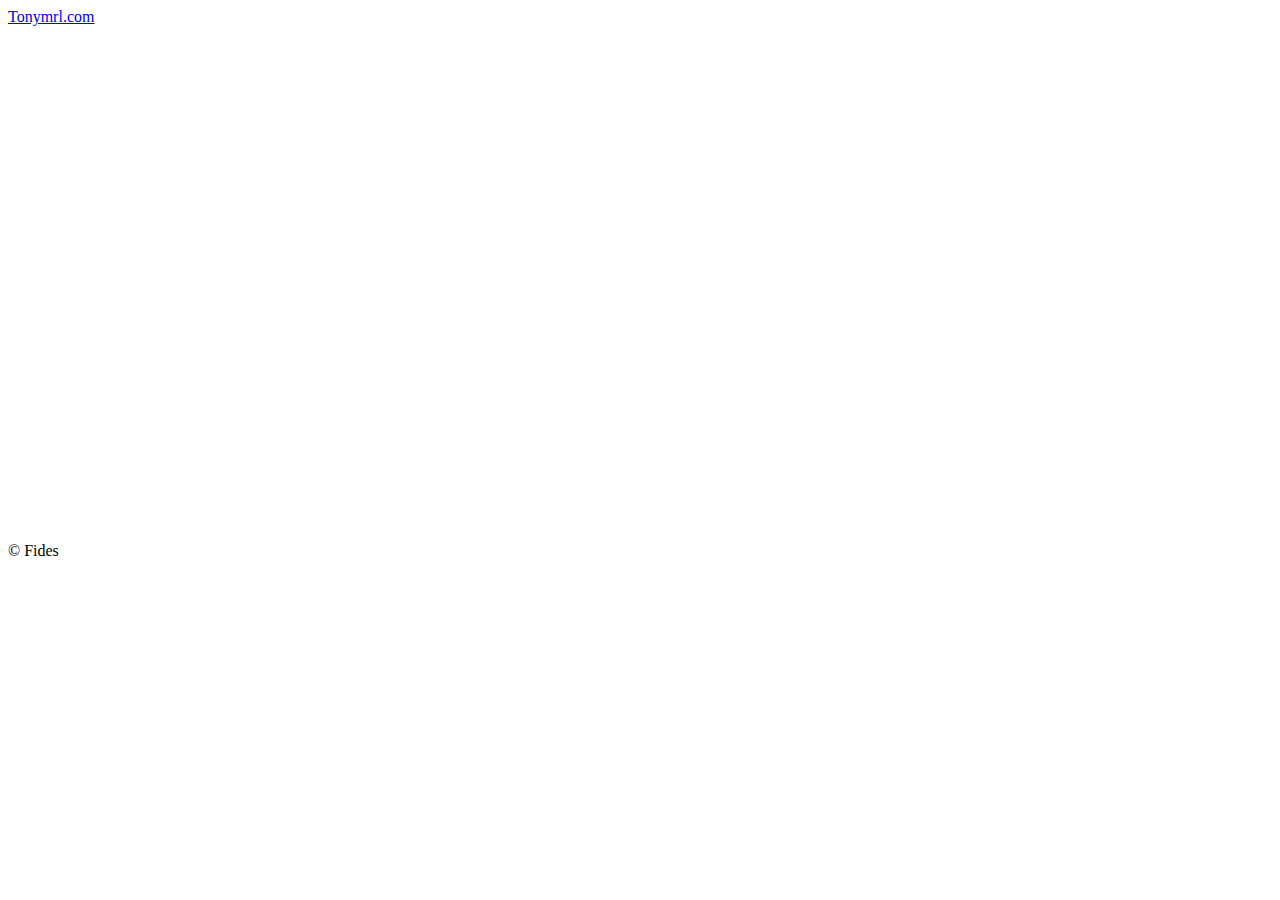
==== cinema_repo/src/main/resources/static/cercaSala.html @ a25a965f "some fixes" ====
<!DOCTYPE html>
<html xmlns:th="http://www.thymeleaf.org">

	<head>
		<title>Cerca sala</title>
		<meta http-equiv="Content-Type" content="text/html; charset=UTF-8" />
		<link rel="stylesheet" type="text/css"
			href="webjars/bootstrap/3.3.7/css/bootstrap.min.css" />
	</head>
	<body>	
		<nav class="navbar navbar-inverse">
			<div class="container">
				<div class="navbar-header">
					<a class="navbar-brand" href="#">Tonymrl.com</a>
				</div>
			</div>
		</nav>
	
		<div class="container" style="min-height: 500px">
	
			<div class="starter-template">
				<div id="feedback"></div>
	
			</div>
	
		</div>
	
		<div class="container">
			<footer>
				<p>&copy; Fides</p>
			</footer>
		</div>
	
		<script type="text/javascript" src="webjars/jquery/2.2.4/jquery.min.js"></script>
		<link rel="stylesheet" type="text/css" href="https://cdn.datatables.net/1.10.20/css/jquery.dataTables.css" />
		<script type="text/javascript" charset="utf8"
			src="https://cdn.datatables.net/1.10.20/js/jquery.dataTables.js"></script>
		<script type="text/javascript" src="js/jsSala.js"></script>
	</body>
</html>
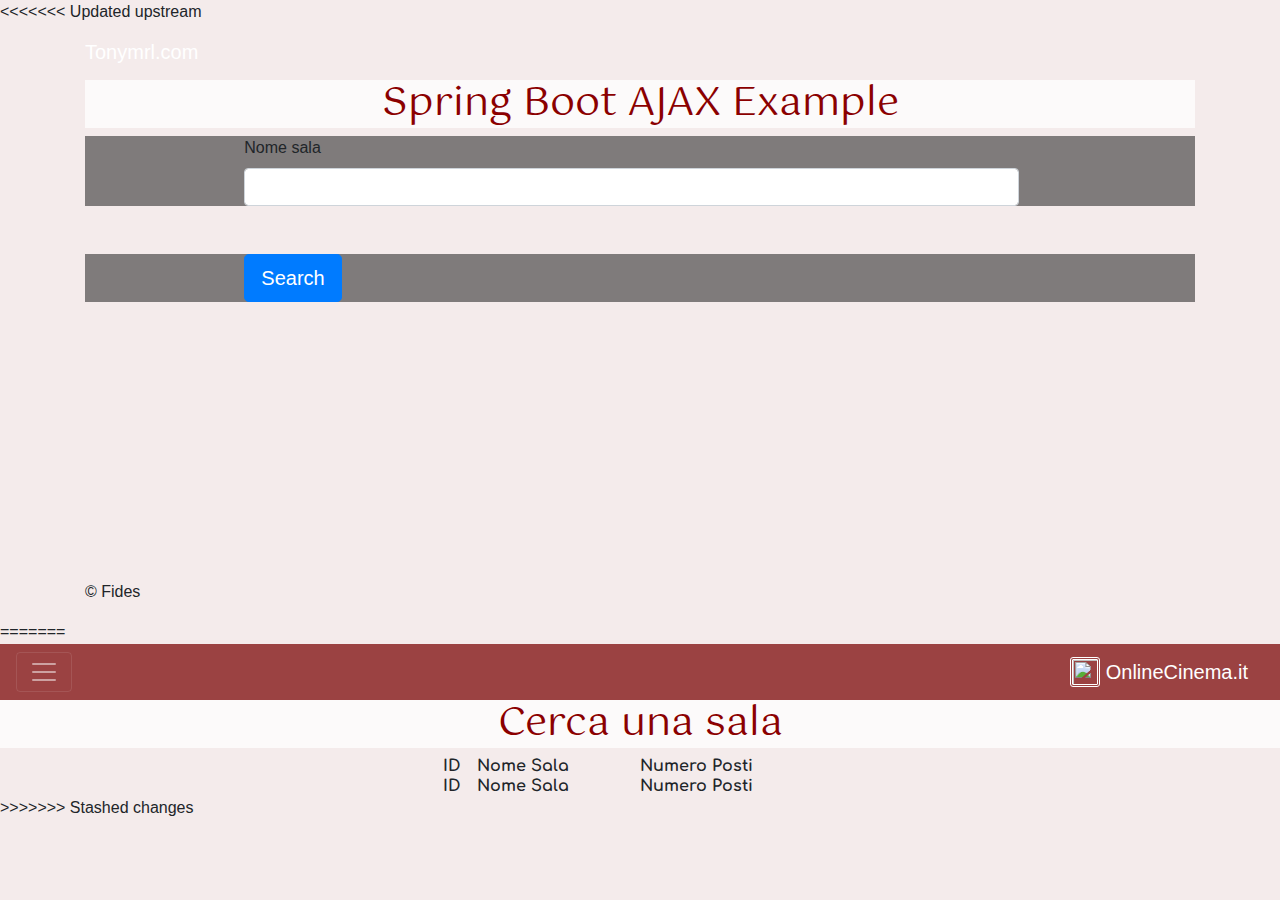
==== commit cb1a2b10: "Normalizzazione" ====
--- a/cinema_repo/src/main/resources/static/cercaSala.html
+++ b/cinema_repo/src/main/resources/static/cercaSala.html
@@ -1,40 +1,202 @@
+<<<<<<< Updated upstream
 <!DOCTYPE html>
 <html xmlns:th="http://www.thymeleaf.org">
 
-	<head>
-		<title>Cerca sala</title>
-		<meta http-equiv="Content-Type" content="text/html; charset=UTF-8" />
-		<link rel="stylesheet" type="text/css"
-			href="webjars/bootstrap/3.3.7/css/bootstrap.min.css" />
-	</head>
-	<body>	
-		<nav class="navbar navbar-inverse">
-			<div class="container">
-				<div class="navbar-header">
-					<a class="navbar-brand" href="#">Tonymrl.com</a>
+<head>
+<title>Cerca sala:</title>
+<meta http-equiv="Content-Type" content="text/html; charset=UTF-8" />
+
+<link rel="stylesheet" type="text/css"
+	href="webjars/bootstrap/3.3.7/css/bootstrap.min.css" />
+
+
+</head>
+<body>
+
+	<nav class="navbar navbar-inverse">
+		<div class="container">
+			<div class="navbar-header">
+				<a class="navbar-brand" href="#">Tonymrl.com</a>
+			</div>
+		</div>
+	</nav>
+
+	<div class="container" style="min-height: 500px">
+
+		<div class="starter-template">
+			<h1>Spring Boot AJAX Example</h1>
+
+			<div id="feedback"></div>
+
+			<form class="form-horizontal" id="search-form">
+				<div class="form-group form-group-lg">
+					<label class="col-sm-2 control-label">Nome sala</label>
+					<div class="col-sm-10">
+						<input type="text" class="form-control" id="nomeSala" />
+					</div>
+
+
 				</div>
+
+				<div class="form-group">
+					<div class="col-sm-offset-2 col-sm-10">
+						<button type="submit" id="bth-search"
+							class="btn btn-primary btn-lg">Search</button>
+					</div>
+				</div>
+			</form>
+
+
+			<!-- <table id="sala" class="display" style="width: 100%">
+				<thead>
+					<tr>
+						<th>id</th>
+						<th>nomeSala</th>
+						<th>numeroPosti</th>
+						<th>postoSet</th>
+						
+					</tr>
+				</thead> -->
+				
+				<!-- Footer Table -->
+
+				<!-- <tfoot>
+					<tr>
+						<th>id</th>
+						<th>nomeSala</th>
+						<th>numeroPosti</th>
+						<th>postoSet</th>
+						
+					</tr>
+				</tfoot>
+			</table> -->
+			
+
+
+		</div>
+
+	</div>
+
+	<div class="container">
+		<footer>
+			<p>&copy; Fides</p>
+		</footer>
+	</div>
+
+	<script type="text/javascript" src="webjars/jquery/2.2.4/jquery.min.js"></script>
+	<link rel="stylesheet" type="text/css" href="https://cdn.datatables.net/1.10.20/css/jquery.dataTables.css">
+
+	<script type="text/javascript" charset="utf8"
+		src="https://cdn.datatables.net/1.10.20/js/jquery.dataTables.js"></script>
+
+	<script type="text/javascript" src="js/jsSala.js"></script>
+
+
+</body>
+</html>
+=======
+<!doctype html>
+<html lang="it">
+<head>
+    <!-- Required meta tags -->
+    <meta charset="utf-8">
+    <meta name="viewport"
+    content="width=device-width, initial-scale=1, shrink-to-fit=no">
+    
+ 	<link href="https://fonts.googleapis.com/css2?family=Comfortaa:wght@700&family=Gotu&display=swap" rel="stylesheet"> 
+    
+    <!-- Bootstrap CSS -->
+    <link rel="stylesheet"
+    href="https://stackpath.bootstrapcdn.com/bootstrap/4.4.1/css/bootstrap.min.css"
+    integrity="sha384-Vkoo8x4CGsO3+Hhxv8T/Q5PaXtkKtu6ug5TOeNV6gBiFeWPGFN9MuhOf23Q9Ifjh"
+    crossorigin="anonymous">
+    <link rel="stylesheet" href="css/custom.css">
+    <title>Cerca Sala</title>
+</head>
+
+
+
+<body>
+    <!-- navbar -->
+    <div class="pos-f-t">
+        <div class="collapse" id="navbarToggleExternalContent">
+            <div class="bg-dark p-4">
+                <h5 class="text-white h4">Menu</h5>
+                <span class="text-muted">OnlineCinema</span> <br>
+                <ul>
+                    <li><a href="contacts.html">Contatti</a></li>
+                    <li><a href="aboutUs.html">Chi siamo</a></li>
+                    <li><a href="loginAdmin.html">Accesso Amministratori</a></li>
+                </ul>
+            </div>
+        </div>
+        <nav class="navbar navbar-dark bg-secondary">
+            <button class="navbar-toggler" type="button" data-toggle="collapse"
+            data-target="#navbarToggleExternalContent"
+            aria-controls="navbarToggleExternalContent" aria-expanded="false"
+            aria-label="Toggle navigation">
+            <span class="navbar-toggler-icon"></span>
+        </button>
+        <a class="navbar-brand" href="index.html"> <img src="img/video-cameras.svg"
+            width="30" height="30" class="d-inline-block align-top" alt="">
+            OnlineCinema.it
+        </a>
+    </nav>
+</div>
+<h1>Cerca una sala</h1>
+
+<div class="container-fluid">
+    
+    <div class="row">
+        <div class="col-sm"> <!-- One of three columns -->
+        </div>
+        
+        
+        <div class="col-sm"> <!-- Second Column -->
+				<table id="sale" class="display" style="width: 100%">
+					<thead>
+						<tr>
+							<th>ID</th>
+							<th>Nome Sala</th>
+							<th>Numero Posti</th>
+						</tr>
+					</thead>
+					<tfoot>
+						<tr>
+							<th>ID</th>
+							<th>Nome Sala</th>
+							<th>Numero Posti</th>
+						</tr>
+					</tfoot>
+				</table>
 			</div>
-		</nav>
-	
-		<div class="container" style="min-height: 500px">
-	
-			<div class="starter-template">
-				<div id="feedback"></div>
-	
-			</div>
-	
-		</div>
-	
-		<div class="container">
-			<footer>
-				<p>&copy; Fides</p>
-			</footer>
-		</div>
-	
-		<script type="text/javascript" src="webjars/jquery/2.2.4/jquery.min.js"></script>
-		<link rel="stylesheet" type="text/css" href="https://cdn.datatables.net/1.10.20/css/jquery.dataTables.css" />
-		<script type="text/javascript" charset="utf8"
-			src="https://cdn.datatables.net/1.10.20/js/jquery.dataTables.js"></script>
-		<script type="text/javascript" src="js/jsSala.js"></script>
-	</body>
+        
+        
+        <div class="col-sm"> <!-- Third Column -->
+            
+        </div>
+    </div>
+    
+</div>
+
+<!-- Optional JavaScript -->
+<!-- jQuery first, then Popper.js, then Bootstrap JS -->
+
+<script type="text/javascript" src="webjars/jquery/2.2.4/jquery.min.js"></script>
+<script type="text/javascript" src="js/jsSala.js"></script>
+<script
+src="https://cdn.jsdelivr.net/npm/popper.js@1.16.0/dist/umd/popper.min.js"
+integrity="sha384-Q6E9RHvbIyZFJoft+2mJbHaEWldlvI9IOYy5n3zV9zzTtmI3UksdQRVvoxMfooAo"
+crossorigin="anonymous"></script>
+<script
+src="https://stackpath.bootstrapcdn.com/bootstrap/4.4.1/js/bootstrap.min.js"
+integrity="sha384-wfSDF2E50Y2D1uUdj0O3uMBJnjuUD4Ih7YwaYd1iqfktj0Uod8GCExl3Og8ifwB6"
+crossorigin="anonymous"></script>
+<link rel="stylesheet" type="text/css" href="https://cdn.datatables.net/1.10.20/css/jquery.dataTables.css">
+  
+<script type="text/javascript" charset="utf8" src="https://cdn.datatables.net/1.10.20/js/jquery.dataTables.js"></script>
+
+
+</body>
 </html>
+>>>>>>> Stashed changes
--- a/cinema_repo/src/main/resources/static/css/custom.css
+++ b/cinema_repo/src/main/resources/static/css/custom.css
@@ -0,0 +1,145 @@
+
+h1{
+ background-color:  #ffffffbf;
+  text-align: center;
+  font-family: 'Gotu', sans-serif;
+  color: darkred;
+}
+.form-group{
+  background-color:#0000007a;
+}
+.bg-secondary {
+    background-color: #790000b8 !important;
+}
+
+.submitform {
+  margin: 5px;
+  position: relative;
+  background-color: #1013103d;
+  height: 53%;
+  margin-top: 220px;
+  text-align: center;
+  font-weight: 700;
+  width: 100%;
+ 
+}
+
+.form-group {
+    margin-bottom: 3rem;
+    padding-left: 13%;
+    text-align:left;
+}
+
+.col-sm {
+}
+.col-sm-10 {
+}
+
+#feedback{
+  color: coral;
+  font-weight: bolder;
+}
+
+#feedbackLog{
+  color:blue;
+  font-weight: bolder;
+}
+
+
+#registrati-btn{
+  position: relative;
+  float: right;
+}
+
+.registrazione {
+  margin: 5px;
+  position: relative;
+  background-color: #1013103d;
+  height: 75%;
+  margin-top: 100px;
+  text-align: center;
+  font-weight: 700;
+  width: 100%;
+}
+
+.col-sm-5{
+  background-color:#00000061;
+}
+
+body{
+	background-color: #F4EBEB;	
+}
+
+table thead, tfoot{
+	font-family: 'Comfortaa', cursive;
+}
+
+.dataTables_wrapper label {
+    color: black;
+    font-family: 'Gotu', sans-serif;
+}
+
+.dataTables_wrapper .dataTables_filter {
+    float: none !important;
+    text-align: center !important;
+}
+.dataTables_wrapper .dataTables_length {
+    display: none;
+}
+
+.dataTables_info{
+	 display: none;
+}
+.dataTables_paginate{
+	float: none !important;
+	text-align: center !important;
+}
+
+#bindex {
+    background-attachment: fixed;
+    background-repeat: repeat-x;
+    background-image: url(/img/cinema.jpg);
+    background-position-y: center;
+    background-position-x: 44%;
+}
+
+
+.justify-content-end {
+  -ms-flex-pack:center!important;
+  justify-content: center;
+  margin-top: 10%;
+}
+
+.signEl {
+  color: #007bff!important;
+  font-size: larger;
+  font-style: italic;
+}
+.signEl:hover{
+  font-weight: bolder;
+  color:darkred!important;
+
+}
+img{
+  border-style: double;
+  border-radius: 3px;
+}
+.carousel {
+  position: relative;
+  margin-top: 10%;
+}
+a {
+  color: #ffffff!important;
+  text-decoration: none;
+  background-color: transparent;
+}
+.page-link {
+  position: relative;
+  display: block;
+  padding: .5rem .75rem;
+  margin-left: -1px;
+  line-height: 1.25;
+  color: #007bff!important;
+  background-color: #fff;
+  border: 1px solid #dee2e6;
+}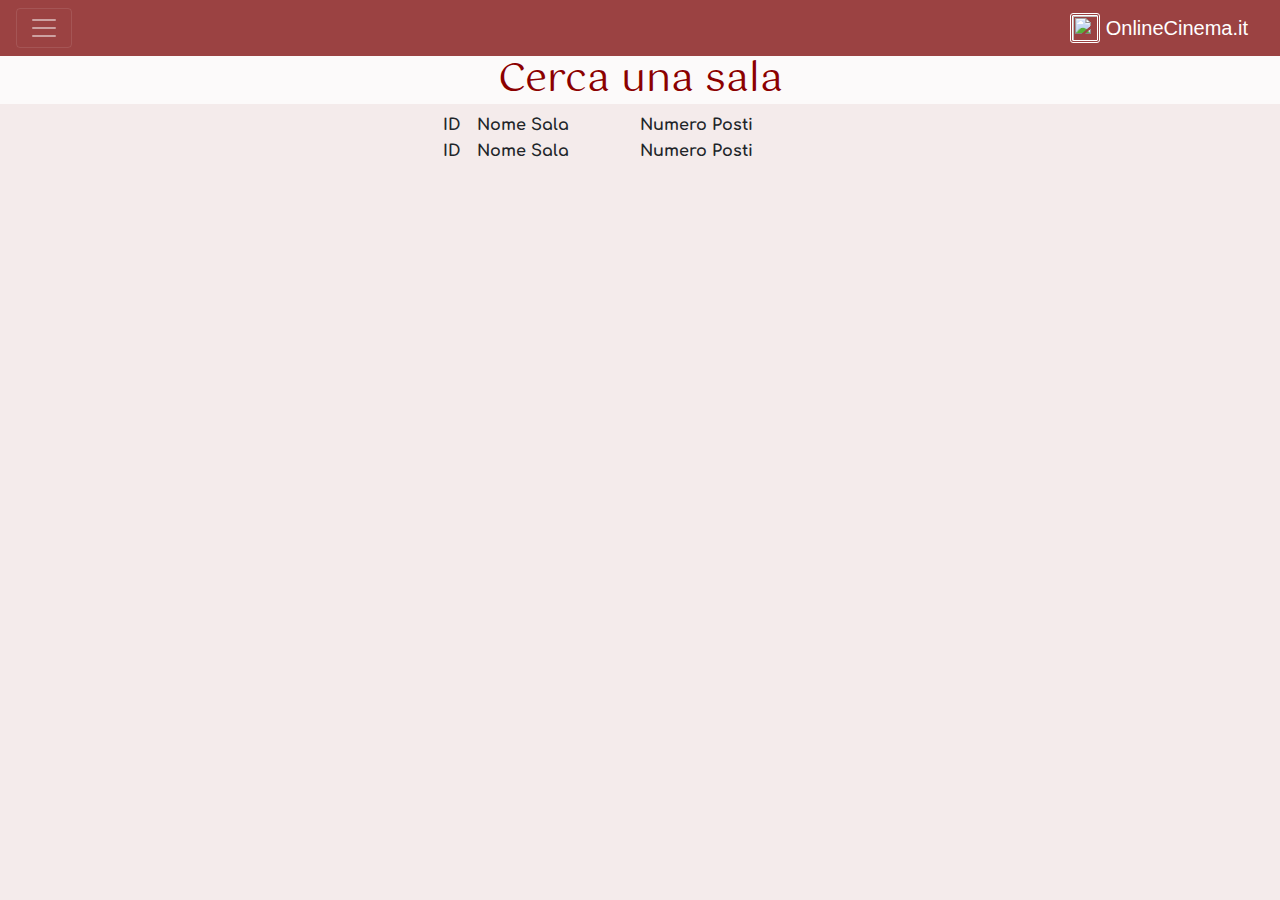
==== commit f7e606e9: "Update cercaSala.html" ====
--- a/cinema_repo/src/main/resources/static/cercaSala.html
+++ b/cinema_repo/src/main/resources/static/cercaSala.html
@@ -1,100 +1,3 @@
-<<<<<<< Updated upstream
-<!DOCTYPE html>
-<html xmlns:th="http://www.thymeleaf.org">
-
-<head>
-<title>Cerca sala:</title>
-<meta http-equiv="Content-Type" content="text/html; charset=UTF-8" />
-
-<link rel="stylesheet" type="text/css"
-	href="webjars/bootstrap/3.3.7/css/bootstrap.min.css" />
-
-
-</head>
-<body>
-
-	<nav class="navbar navbar-inverse">
-		<div class="container">
-			<div class="navbar-header">
-				<a class="navbar-brand" href="#">Tonymrl.com</a>
-			</div>
-		</div>
-	</nav>
-
-	<div class="container" style="min-height: 500px">
-
-		<div class="starter-template">
-			<h1>Spring Boot AJAX Example</h1>
-
-			<div id="feedback"></div>
-
-			<form class="form-horizontal" id="search-form">
-				<div class="form-group form-group-lg">
-					<label class="col-sm-2 control-label">Nome sala</label>
-					<div class="col-sm-10">
-						<input type="text" class="form-control" id="nomeSala" />
-					</div>
-
-
-				</div>
-
-				<div class="form-group">
-					<div class="col-sm-offset-2 col-sm-10">
-						<button type="submit" id="bth-search"
-							class="btn btn-primary btn-lg">Search</button>
-					</div>
-				</div>
-			</form>
-
-
-			<!-- <table id="sala" class="display" style="width: 100%">
-				<thead>
-					<tr>
-						<th>id</th>
-						<th>nomeSala</th>
-						<th>numeroPosti</th>
-						<th>postoSet</th>
-						
-					</tr>
-				</thead> -->
-				
-				<!-- Footer Table -->
-
-				<!-- <tfoot>
-					<tr>
-						<th>id</th>
-						<th>nomeSala</th>
-						<th>numeroPosti</th>
-						<th>postoSet</th>
-						
-					</tr>
-				</tfoot>
-			</table> -->
-			
-
-
-		</div>
-
-	</div>
-
-	<div class="container">
-		<footer>
-			<p>&copy; Fides</p>
-		</footer>
-	</div>
-
-	<script type="text/javascript" src="webjars/jquery/2.2.4/jquery.min.js"></script>
-	<link rel="stylesheet" type="text/css" href="https://cdn.datatables.net/1.10.20/css/jquery.dataTables.css">
-
-	<script type="text/javascript" charset="utf8"
-		src="https://cdn.datatables.net/1.10.20/js/jquery.dataTables.js"></script>
-
-	<script type="text/javascript" src="js/jsSala.js"></script>
-
-
-</body>
-</html>
-=======
 <!doctype html>
 <html lang="it">
 <head>
@@ -199,4 +102,3 @@
 
 </body>
 </html>
->>>>>>> Stashed changes
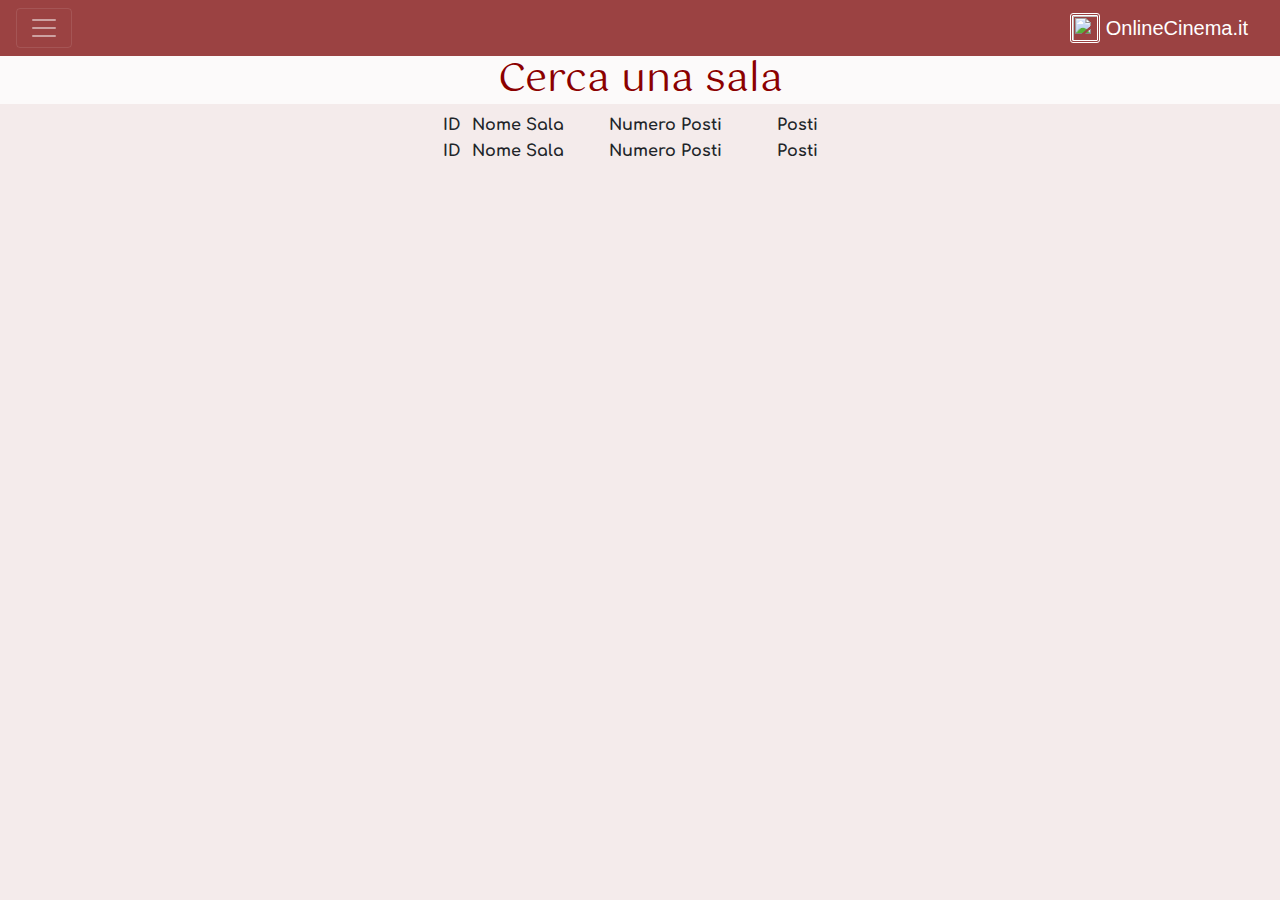
==== commit a88998a0: "pulsante visualizza" ====
--- a/cinema_repo/src/main/resources/static/cercaSala.html
+++ b/cinema_repo/src/main/resources/static/cercaSala.html
@@ -61,14 +61,16 @@
 						<tr>
 							<th>ID</th>
 							<th>Nome Sala</th>
-							<th>Numero Posti</th>
+                            <th>Numero Posti</th>
+                            <th>Posti</th> 
 						</tr>
 					</thead>
 					<tfoot>
 						<tr>
 							<th>ID</th>
 							<th>Nome Sala</th>
-							<th>Numero Posti</th>
+                            <th>Numero Posti</th>
+                            <th>Posti</th>
 						</tr>
 					</tfoot>
 				</table>
